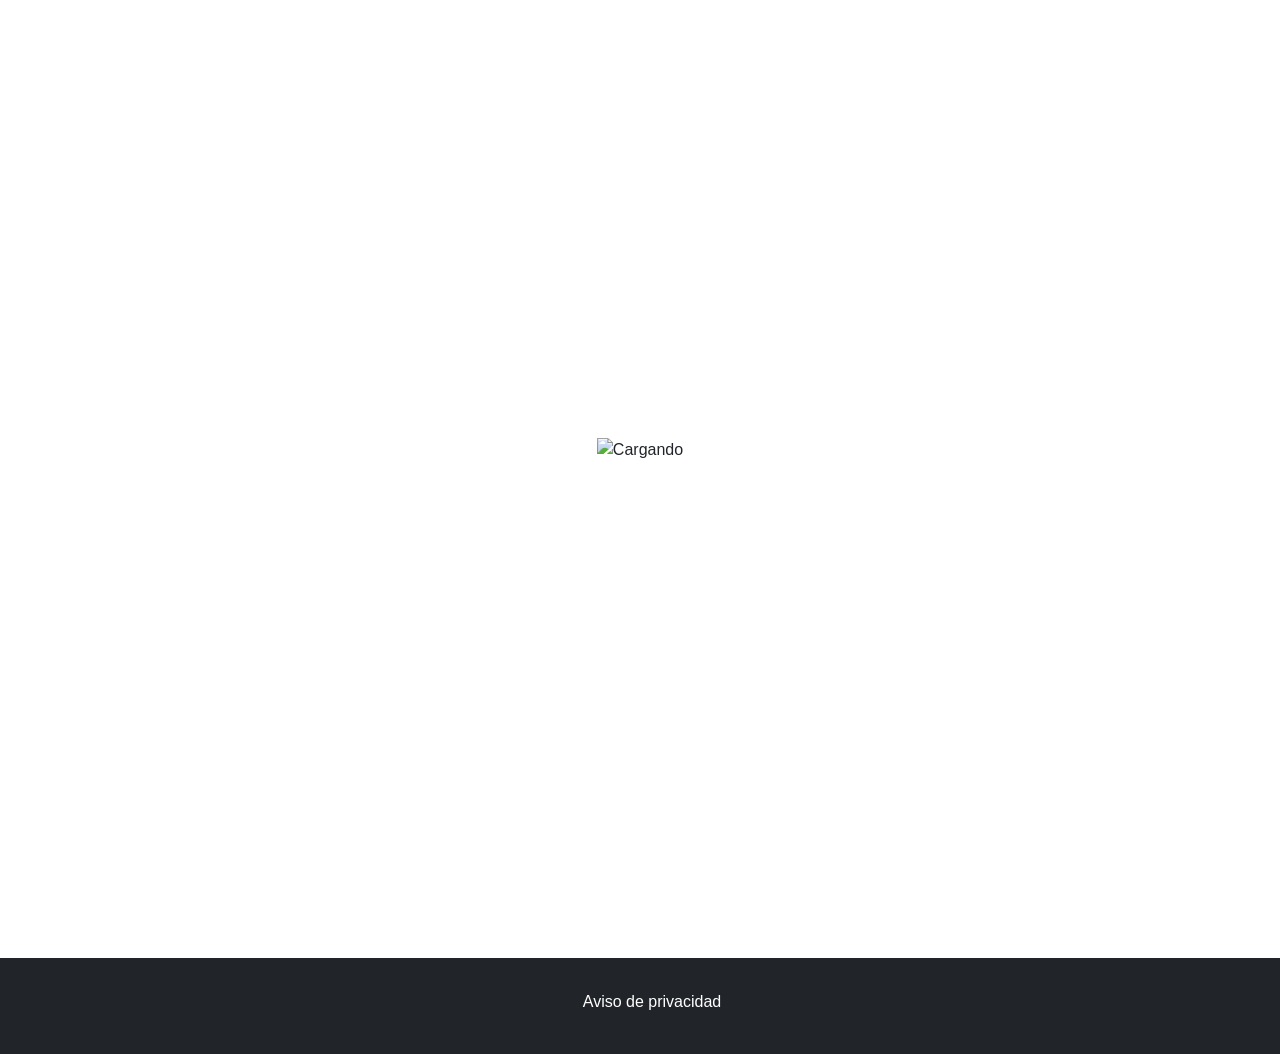
==== aviso.html @ b1726b28 "Add landing page skeleton with bilingual support" ====
<!DOCTYPE html>
<html lang="es">
<head>
    <meta charset="UTF-8">
    <meta name="viewport" content="width=device-width, initial-scale=1.0">
    <title data-i18n="meta.title">Festivales Náuticos MX</title>
    <meta name="description" content="Aviso de privacidad de Festivales Náuticos MX">
    <link rel="canonical" href="https://festivalesnauticos.com/aviso.html">
    <link href="https://cdn.jsdelivr.net/npm/bootstrap@5.3.3/dist/css/bootstrap.min.css" rel="stylesheet">
    <link rel="stylesheet" href="css/styles.css">
</head>
<body>
    <div id="loader" class="loader-overlay">
        <img src="images/loader.gif" alt="Cargando">
    </div>

    <!-- Reuse navbar from index -->
    <nav class="navbar navbar-expand-lg bg-white sticky-top" aria-label="Main navigation">
        <div class="container-fluid">
            <a class="navbar-brand" href="index.html"><img src="images/logo.svg" alt="Festivales Náuticos" height="40"></a>
            <button class="navbar-toggler" type="button" data-bs-toggle="offcanvas" data-bs-target="#offcanvasNav" aria-controls="offcanvasNav" aria-label="Toggle navigation">
                <span class="navbar-toggler-icon"></span>
            </button>

            <div class="collapse navbar-collapse" id="navbarSupportedContent">
                <ul class="navbar-nav ms-auto mb-2 mb-lg-0">
                    <li class="nav-item"><a class="nav-link" href="index.html#altares" data-i18n="nav.altares"></a></li>
                    <li class="nav-item"><a class="nav-link" href="index.html#tourism" data-i18n="nav.tourism"></a></li>
                    <li class="nav-item"><a class="nav-link" href="index.html#sponsorship" data-i18n="nav.sponsorship"></a></li>
                    <li class="nav-item"><a class="nav-link" href="index.html#events" data-i18n="nav.events"></a></li>
                    <li class="nav-item"><a class="nav-link" href="index.html#gallery" data-i18n="nav.gallery"></a></li>
                    <li class="nav-item"><a class="nav-link" href="index.html#sponsorship" data-i18n="nav.contact"></a></li>
                </ul>
                <select id="langDesktop" class="form-select form-select-sm ms-3">
                    <option value="es">ES</option>
                    <option value="en">EN</option>
                </select>
            </div>
        </div>
    </nav>

    <div class="offcanvas offcanvas-end" tabindex="-1" id="offcanvasNav" aria-labelledby="offcanvasNavLabel">
        <div class="offcanvas-header">
            <h5 class="offcanvas-title" id="offcanvasNavLabel">Menu</h5>
            <button type="button" class="btn-close" data-bs-dismiss="offcanvas" aria-label="Close"></button>
        </div>
        <div class="offcanvas-body">
            <ul class="navbar-nav justify-content-end flex-grow-1 pe-3">
                <li class="nav-item"><a class="nav-link" href="index.html#altares" data-i18n="nav.altares"></a></li>
                <li class="nav-item"><a class="nav-link" href="index.html#tourism" data-i18n="nav.tourism"></a></li>
                <li class="nav-item"><a class="nav-link" href="index.html#sponsorship" data-i18n="nav.sponsorship"></a></li>
                <li class="nav-item"><a class="nav-link" href="index.html#events" data-i18n="nav.events"></a></li>
                <li class="nav-item"><a class="nav-link" href="index.html#gallery" data-i18n="nav.gallery"></a></li>
                <li class="nav-item"><a class="nav-link" href="index.html#sponsorship" data-i18n="nav.contact"></a></li>
            </ul>
            <div class="mt-3">
                <select id="lang" class="form-select form-select-sm">
                    <option value="es">ES</option>
                    <option value="en">EN</option>
                </select>
            </div>
        </div>
    </div>

    <main>
        <section class="section d-flex align-items-center">
            <div class="container">
                <h1 data-i18n="footer.privacy">Aviso de privacidad</h1>
                <p>Lorem ipsum dolor sit amet, consectetur adipiscing elit. Vestibulum consequat, orci at auctor placerat, leo lorem cursus est, vel bibendum dui massa in sapien. Maecenas sit amet magna ut metus tincidunt varius. Morbi tristique sem a orci dictum, a auctor odio efficitur.</p>
                <p>Integer pharetra enim et mauris egestas, a posuere nisi malesuada. Suspendisse potenti. Pellentesque habitant morbi tristique senectus et netus et malesuada fames ac turpis egestas.</p>
                <ul>
                    <li>Lorem ipsum dolor sit amet, consectetur adipiscing elit.</li>
                    <li>Phasellus ac magna a lorem facilisis tincidunt.</li>
                    <li>Nullam congue massa vel ligula iaculis, a ultrices eros lacinia.</li>
                </ul>
            </div>
        </section>
    </main>

    <footer class="bg-dark text-white py-4">
        <div class="container text-center">
            <p class="mb-2" data-i18n="footer.slogan"></p>
            <p>
                <a href="https://www.facebook.com/festivalesnauticosmx/?locale=es_LA" target="_blank" class="text-white me-2" aria-label="Facebook"><i class="fab fa-facebook"></i></a>
                <a href="https://www.instagram.com/festivalesnauticosmx/" target="_blank" class="text-white me-2" aria-label="Instagram"><i class="fab fa-instagram"></i></a>
                <a href="index.html#sponsorship" class="text-white me-2" data-i18n="nav.contact"></a>
                <a href="aviso.html" class="text-white" data-i18n="footer.privacy">Aviso de privacidad</a>
            </p>
        </div>
    </footer>

    <script src="https://code.jquery.com/jquery-3.7.1.min.js"></script>
    <script src="https://cdnjs.cloudflare.com/ajax/libs/jqueryui/1.13.2/jquery-ui.min.js"></script>
    <script src="https://cdn.jsdelivr.net/npm/bootstrap@5.3.3/dist/js/bootstrap.bundle.min.js"></script>
    <script src="js/script.js" defer></script>
    <script src="https://www.google.com/recaptcha/api.js" async defer></script>
</body>
</html>
---- css/styles.css ----
/* Fonts */
@font-face {
    font-family: 'WorkSans';
    src: url('../fonts/WorkSans-ExtraLightItalic.ttf') format('truetype');
    font-weight: 300;
    font-style: italic;
}
@font-face {
    font-family: 'Motteka';
    src: url('../fonts/Motteka.ttf') format('truetype');
}
@font-face {
    font-family: 'MyriadPro';
    src: url('../fonts/MyriadPro-Regular.ttf') format('truetype');
}
@font-face {
    font-family: 'RobotoSlab';
    src: url('../fonts/RobotoSlab-VariableFont_wght.ttf') format('truetype');
}

:root {
    --color-primary: #1F2B7B;
    --color-secondary: #F37121;
    --color-tertiary: #e0e4e4;
    --color-white: #FFFFFF;
    --color-black: #000000;
    --spacing: 2rem;
}

body {
    overflow-x: hidden;
    font-family: 'WorkSans', Arial, sans-serif;
}

.section {
    min-height: 100vh;
    padding: 4rem 2rem;
    display: flex;
    align-items: center;
}

.btn-cta {
    background-color: var(--color-secondary);
    color: var(--color-white);
    border: none;
    padding: 0.5rem 1rem;
    text-decoration: none;
}
.btn-cta:hover,
.btn-cta:focus {
    background-color: var(--color-primary);
    color: var(--color-white);
}

.loader-overlay {
    position: fixed;
    top: 0;
    left: 0;
    width: 100%;
    height: 100%;
    background: var(--color-white);
    display: flex;
    align-items: center;
    justify-content: center;
    z-index: 2000;
}

.parallax {
    background-image: url('../images/tourism-bg.jpg');
    background-attachment: fixed;
    background-size: cover;
    background-position: center;
}

@media (min-width: 768px) {
    .section {
        padding: 4rem;
    }
}

.owl-carousel .item img {
    width: 100%;
    height: auto;
}

footer a {
    text-decoration: none;
}
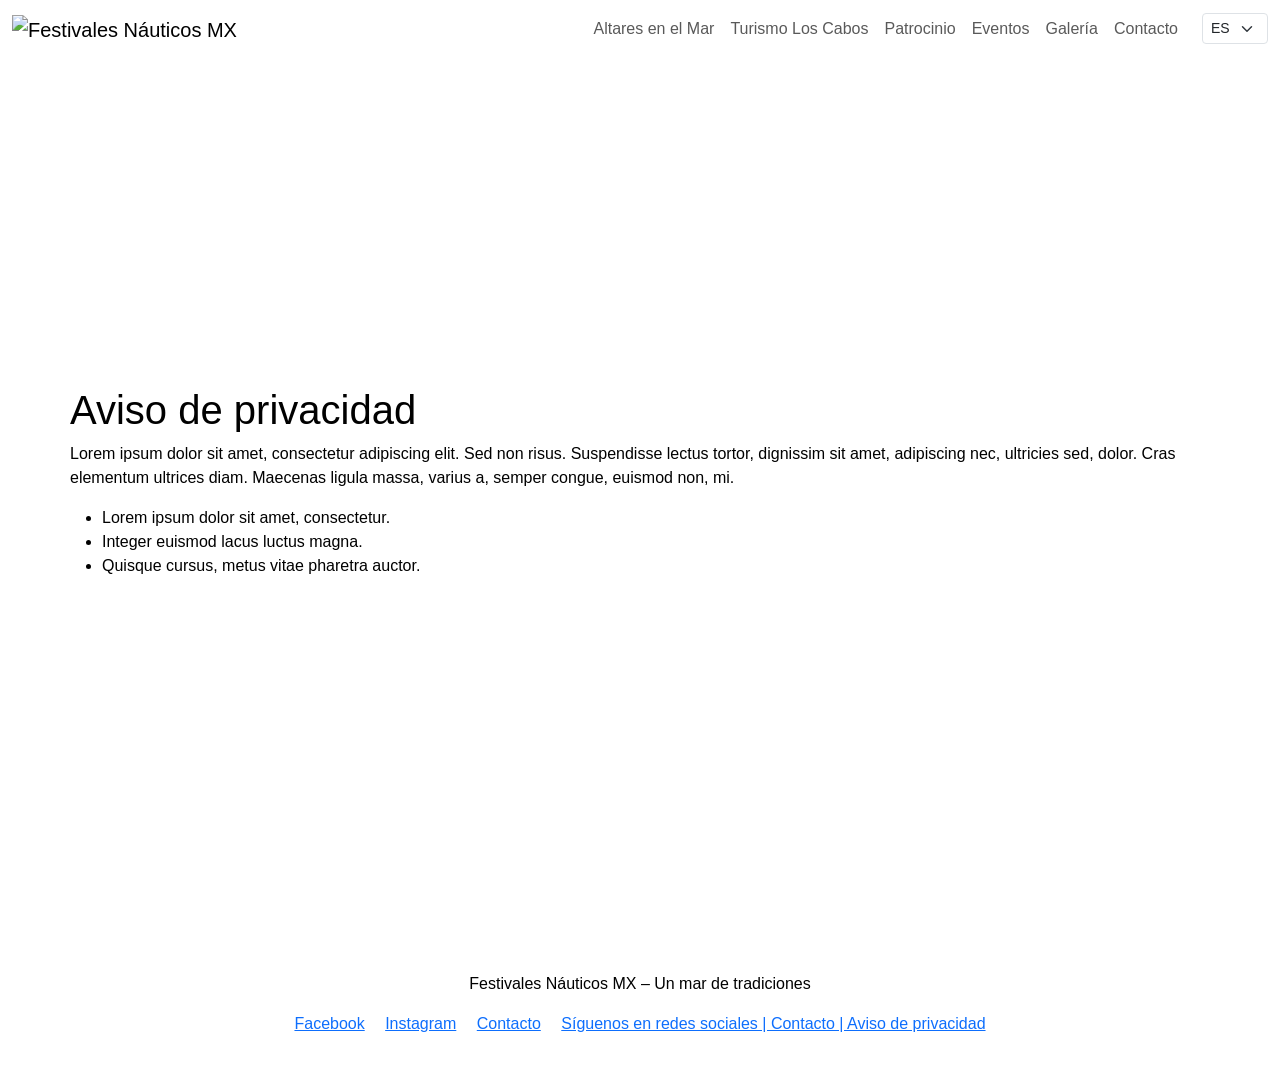
==== commit cfaeb00f: "Add landing page with i18n and contact form" ====
--- a/aviso.html
+++ b/aviso.html
@@ -1,98 +1,63 @@
 <!DOCTYPE html>
 <html lang="es">
 <head>
-    <meta charset="UTF-8">
-    <meta name="viewport" content="width=device-width, initial-scale=1.0">
-    <title data-i18n="meta.title">Festivales Náuticos MX</title>
-    <meta name="description" content="Aviso de privacidad de Festivales Náuticos MX">
-    <link rel="canonical" href="https://festivalesnauticos.com/aviso.html">
-    <link href="https://cdn.jsdelivr.net/npm/bootstrap@5.3.3/dist/css/bootstrap.min.css" rel="stylesheet">
-    <link rel="stylesheet" href="css/styles.css">
+  <meta charset="utf-8">
+  <meta name="viewport" content="width=device-width, initial-scale=1">
+  <title data-i18n="meta.title">Festivales Náuticos MX</title>
+  <meta name="description" content="Aviso de privacidad">
+  <link rel="canonical" href="https://festivalesnauticos.com/aviso.html">
+  <link href="https://cdn.jsdelivr.net/npm/bootstrap@5.3.3/dist/css/bootstrap.min.css" rel="stylesheet">
+  <link rel="stylesheet" href="css/styles.css">
 </head>
 <body>
-    <div id="loader" class="loader-overlay">
-        <img src="images/loader.gif" alt="Cargando">
+<header>
+  <nav class="navbar navbar-expand-lg navbar-light bg-white fixed-top" role="navigation">
+    <div class="container-fluid">
+      <a class="navbar-brand" href="index.html"><img src="images/logo.svg" alt="Festivales Náuticos MX" height="40"></a>
+      <button class="navbar-toggler" type="button" data-bs-toggle="collapse" data-bs-target="#navbarNav" aria-controls="navbarNav" aria-label="Toggle navigation">
+        <span class="navbar-toggler-icon"></span>
+      </button>
+      <div class="collapse navbar-collapse" id="navbarNav">
+        <ul class="navbar-nav ms-auto align-items-center">
+          <li class="nav-item"><a class="nav-link" href="index.html#altares" data-i18n="nav.altares">Altares en el Mar</a></li>
+          <li class="nav-item"><a class="nav-link" href="index.html#tourism" data-i18n="nav.tourism">Turismo Los Cabos</a></li>
+          <li class="nav-item"><a class="nav-link" href="index.html#sponsorship" data-i18n="nav.sponsorship">Patrocinio</a></li>
+          <li class="nav-item"><a class="nav-link" href="index.html#events" data-i18n="nav.events">Eventos</a></li>
+          <li class="nav-item"><a class="nav-link" href="index.html#gallery" data-i18n="nav.gallery">Galería</a></li>
+          <li class="nav-item"><a class="nav-link" href="index.html#contact" data-i18n="nav.contact">Contacto</a></li>
+          <li class="nav-item ms-3">
+            <select id="langSwitcher" class="form-select form-select-sm">
+              <option value="es">ES</option>
+              <option value="en">EN</option>
+            </select>
+          </li>
+        </ul>
+      </div>
     </div>
-
-    <!-- Reuse navbar from index -->
-    <nav class="navbar navbar-expand-lg bg-white sticky-top" aria-label="Main navigation">
-        <div class="container-fluid">
-            <a class="navbar-brand" href="index.html"><img src="images/logo.svg" alt="Festivales Náuticos" height="40"></a>
-            <button class="navbar-toggler" type="button" data-bs-toggle="offcanvas" data-bs-target="#offcanvasNav" aria-controls="offcanvasNav" aria-label="Toggle navigation">
-                <span class="navbar-toggler-icon"></span>
-            </button>
-
-            <div class="collapse navbar-collapse" id="navbarSupportedContent">
-                <ul class="navbar-nav ms-auto mb-2 mb-lg-0">
-                    <li class="nav-item"><a class="nav-link" href="index.html#altares" data-i18n="nav.altares"></a></li>
-                    <li class="nav-item"><a class="nav-link" href="index.html#tourism" data-i18n="nav.tourism"></a></li>
-                    <li class="nav-item"><a class="nav-link" href="index.html#sponsorship" data-i18n="nav.sponsorship"></a></li>
-                    <li class="nav-item"><a class="nav-link" href="index.html#events" data-i18n="nav.events"></a></li>
-                    <li class="nav-item"><a class="nav-link" href="index.html#gallery" data-i18n="nav.gallery"></a></li>
-                    <li class="nav-item"><a class="nav-link" href="index.html#sponsorship" data-i18n="nav.contact"></a></li>
-                </ul>
-                <select id="langDesktop" class="form-select form-select-sm ms-3">
-                    <option value="es">ES</option>
-                    <option value="en">EN</option>
-                </select>
-            </div>
-        </div>
-    </nav>
-
-    <div class="offcanvas offcanvas-end" tabindex="-1" id="offcanvasNav" aria-labelledby="offcanvasNavLabel">
-        <div class="offcanvas-header">
-            <h5 class="offcanvas-title" id="offcanvasNavLabel">Menu</h5>
-            <button type="button" class="btn-close" data-bs-dismiss="offcanvas" aria-label="Close"></button>
-        </div>
-        <div class="offcanvas-body">
-            <ul class="navbar-nav justify-content-end flex-grow-1 pe-3">
-                <li class="nav-item"><a class="nav-link" href="index.html#altares" data-i18n="nav.altares"></a></li>
-                <li class="nav-item"><a class="nav-link" href="index.html#tourism" data-i18n="nav.tourism"></a></li>
-                <li class="nav-item"><a class="nav-link" href="index.html#sponsorship" data-i18n="nav.sponsorship"></a></li>
-                <li class="nav-item"><a class="nav-link" href="index.html#events" data-i18n="nav.events"></a></li>
-                <li class="nav-item"><a class="nav-link" href="index.html#gallery" data-i18n="nav.gallery"></a></li>
-                <li class="nav-item"><a class="nav-link" href="index.html#sponsorship" data-i18n="nav.contact"></a></li>
-            </ul>
-            <div class="mt-3">
-                <select id="lang" class="form-select form-select-sm">
-                    <option value="es">ES</option>
-                    <option value="en">EN</option>
-                </select>
-            </div>
-        </div>
-    </div>
-
-    <main>
-        <section class="section d-flex align-items-center">
-            <div class="container">
-                <h1 data-i18n="footer.privacy">Aviso de privacidad</h1>
-                <p>Lorem ipsum dolor sit amet, consectetur adipiscing elit. Vestibulum consequat, orci at auctor placerat, leo lorem cursus est, vel bibendum dui massa in sapien. Maecenas sit amet magna ut metus tincidunt varius. Morbi tristique sem a orci dictum, a auctor odio efficitur.</p>
-                <p>Integer pharetra enim et mauris egestas, a posuere nisi malesuada. Suspendisse potenti. Pellentesque habitant morbi tristique senectus et netus et malesuada fames ac turpis egestas.</p>
-                <ul>
-                    <li>Lorem ipsum dolor sit amet, consectetur adipiscing elit.</li>
-                    <li>Phasellus ac magna a lorem facilisis tincidunt.</li>
-                    <li>Nullam congue massa vel ligula iaculis, a ultrices eros lacinia.</li>
-                </ul>
-            </div>
-        </section>
-    </main>
-
-    <footer class="bg-dark text-white py-4">
-        <div class="container text-center">
-            <p class="mb-2" data-i18n="footer.slogan"></p>
-            <p>
-                <a href="https://www.facebook.com/festivalesnauticosmx/?locale=es_LA" target="_blank" class="text-white me-2" aria-label="Facebook"><i class="fab fa-facebook"></i></a>
-                <a href="https://www.instagram.com/festivalesnauticosmx/" target="_blank" class="text-white me-2" aria-label="Instagram"><i class="fab fa-instagram"></i></a>
-                <a href="index.html#sponsorship" class="text-white me-2" data-i18n="nav.contact"></a>
-                <a href="aviso.html" class="text-white" data-i18n="footer.privacy">Aviso de privacidad</a>
-            </p>
-        </div>
-    </footer>
-
-    <script src="https://code.jquery.com/jquery-3.7.1.min.js"></script>
-    <script src="https://cdnjs.cloudflare.com/ajax/libs/jqueryui/1.13.2/jquery-ui.min.js"></script>
-    <script src="https://cdn.jsdelivr.net/npm/bootstrap@5.3.3/dist/js/bootstrap.bundle.min.js"></script>
-    <script src="js/script.js" defer></script>
-    <script src="https://www.google.com/recaptcha/api.js" async defer></script>
+  </nav>
+</header>
+<main class="mt-5 pt-5 section">
+  <div class="container text-mobile-pad">
+    <h1>Aviso de privacidad</h1>
+    <p>Lorem ipsum dolor sit amet, consectetur adipiscing elit. Sed non risus. Suspendisse lectus tortor, dignissim sit amet, adipiscing nec, ultricies sed, dolor. Cras elementum ultrices diam. Maecenas ligula massa, varius a, semper congue, euismod non, mi.</p>
+    <ul>
+      <li>Lorem ipsum dolor sit amet, consectetur.</li>
+      <li>Integer euismod lacus luctus magna.</li>
+      <li>Quisque cursus, metus vitae pharetra auctor.</li>
+    </ul>
+  </div>
+</main>
+<footer class="text-center py-4">
+  <p data-i18n="footer.slogan">Festivales Náuticos MX – Un mar de tradiciones</p>
+  <p>
+    <a href="https://www.facebook.com/festivalesnauticosmx/?locale=es_LA" class="me-3" aria-label="Facebook">Facebook</a>
+    <a href="https://www.instagram.com/festivalesnauticosmx/" class="me-3" aria-label="Instagram">Instagram</a>
+    <a href="index.html#contact" data-i18n="nav.contact" class="me-3">Contacto</a>
+    <a href="#" data-i18n="footer.links">Aviso de privacidad</a>
+  </p>
+</footer>
+<script src="https://code.jquery.com/jquery-3.7.1.min.js" defer></script>
+<script src="https://cdn.jsdelivr.net/npm/bootstrap@5.3.3/dist/js/bootstrap.bundle.min.js" defer></script>
+<script src="js/script.js" defer></script>
 </body>
 </html>
--- a/css/styles.css
+++ b/css/styles.css
@@ -1,89 +1,97 @@
-/* Fonts */
-@font-face {
-    font-family: 'WorkSans';
-    src: url('../fonts/WorkSans-ExtraLightItalic.ttf') format('truetype');
-    font-weight: 300;
-    font-style: italic;
-}
-@font-face {
-    font-family: 'Motteka';
-    src: url('../fonts/Motteka.ttf') format('truetype');
-}
-@font-face {
-    font-family: 'MyriadPro';
-    src: url('../fonts/MyriadPro-Regular.ttf') format('truetype');
-}
-@font-face {
-    font-family: 'RobotoSlab';
-    src: url('../fonts/RobotoSlab-VariableFont_wght.ttf') format('truetype');
+/* Variables */
+:root {
+  --color-primary: #1F2B7B;
+  --color-secondary: #F37121;
+  --color-tertiary: #e0e4e4;
+  --color-white: #ffffff;
+  --color-black: #000000;
 }
 
-:root {
-    --color-primary: #1F2B7B;
-    --color-secondary: #F37121;
-    --color-tertiary: #e0e4e4;
-    --color-white: #FFFFFF;
-    --color-black: #000000;
-    --spacing: 2rem;
+@font-face {
+  font-family: 'WorkSans';
+  src: url('../fonts/WorkSans-ExtraLightItalic.ttf') format('truetype');
+  font-weight: 300;
+  font-style: italic;
 }
 
 body {
-    overflow-x: hidden;
-    font-family: 'WorkSans', Arial, sans-serif;
+  font-family: 'WorkSans', sans-serif;
+  overflow-x: hidden; /* prevent horizontal scroll */
+  color: var(--color-black);
 }
 
 .section {
-    min-height: 100vh;
-    padding: 4rem 2rem;
-    display: flex;
-    align-items: center;
+  min-height: 100vh;
+  padding: 4rem 0;
+  display: flex;
+  align-items: center;
 }
 
+.text-mobile-pad {
+  padding: 0 2rem;
+}
+
+@media (min-width:768px) {
+  .text-mobile-pad { padding: 0; }
+}
+
+#banner .carousel-item {
+  height: 100vh;
+}
+#banner .carousel-item img,
+#banner .carousel-item video {
+  width: 100%;
+  height: 100%;
+  object-fit: cover;
+}
+
+.split-50-50 {
+  display: flex;
+  flex-wrap: wrap;
+}
+.split-50-50 .content {
+  display: flex;
+  flex-direction: column;
+  justify-content: center;
+  padding: 2rem;
+}
 .btn-cta {
-    background-color: var(--color-secondary);
-    color: var(--color-white);
-    border: none;
-    padding: 0.5rem 1rem;
-    text-decoration: none;
+  background: var(--color-secondary);
+  color: var(--color-white);
+  text-decoration: none;
+  padding: 0.75rem 1.5rem;
+  border-radius: 0.25rem;
 }
 .btn-cta:hover,
 .btn-cta:focus {
-    background-color: var(--color-primary);
-    color: var(--color-white);
+  background: var(--color-primary);
+  color: var(--color-white);
 }
 
-.loader-overlay {
-    position: fixed;
-    top: 0;
-    left: 0;
-    width: 100%;
-    height: 100%;
-    background: var(--color-white);
-    display: flex;
-    align-items: center;
-    justify-content: center;
-    z-index: 2000;
+#tourism {
+  background-image: url('../images/banner-2.jpg');
+  background-size: cover;
+  background-attachment: fixed;
+  color: var(--color-white);
+  text-align: center;
 }
 
-.parallax {
-    background-image: url('../images/tourism-bg.jpg');
-    background-attachment: fixed;
-    background-size: cover;
-    background-position: center;
+.gallery-grid img {
+  width: 100%;
+  height: auto;
+  border-radius: 0.25rem;
 }
 
-@media (min-width: 768px) {
-    .section {
-        padding: 4rem;
-    }
+#loader {
+  position: fixed;
+  top: 0;
+  left: 0;
+  width: 100%;
+  height: 100%;
+  background: var(--color-white);
+  display: flex;
+  justify-content: center;
+  align-items: center;
+  z-index: 2000;
 }
-
-.owl-carousel .item img {
-    width: 100%;
-    height: auto;
-}
-
-footer a {
-    text-decoration: none;
-}
-
+.hidden { display: none !important; }
